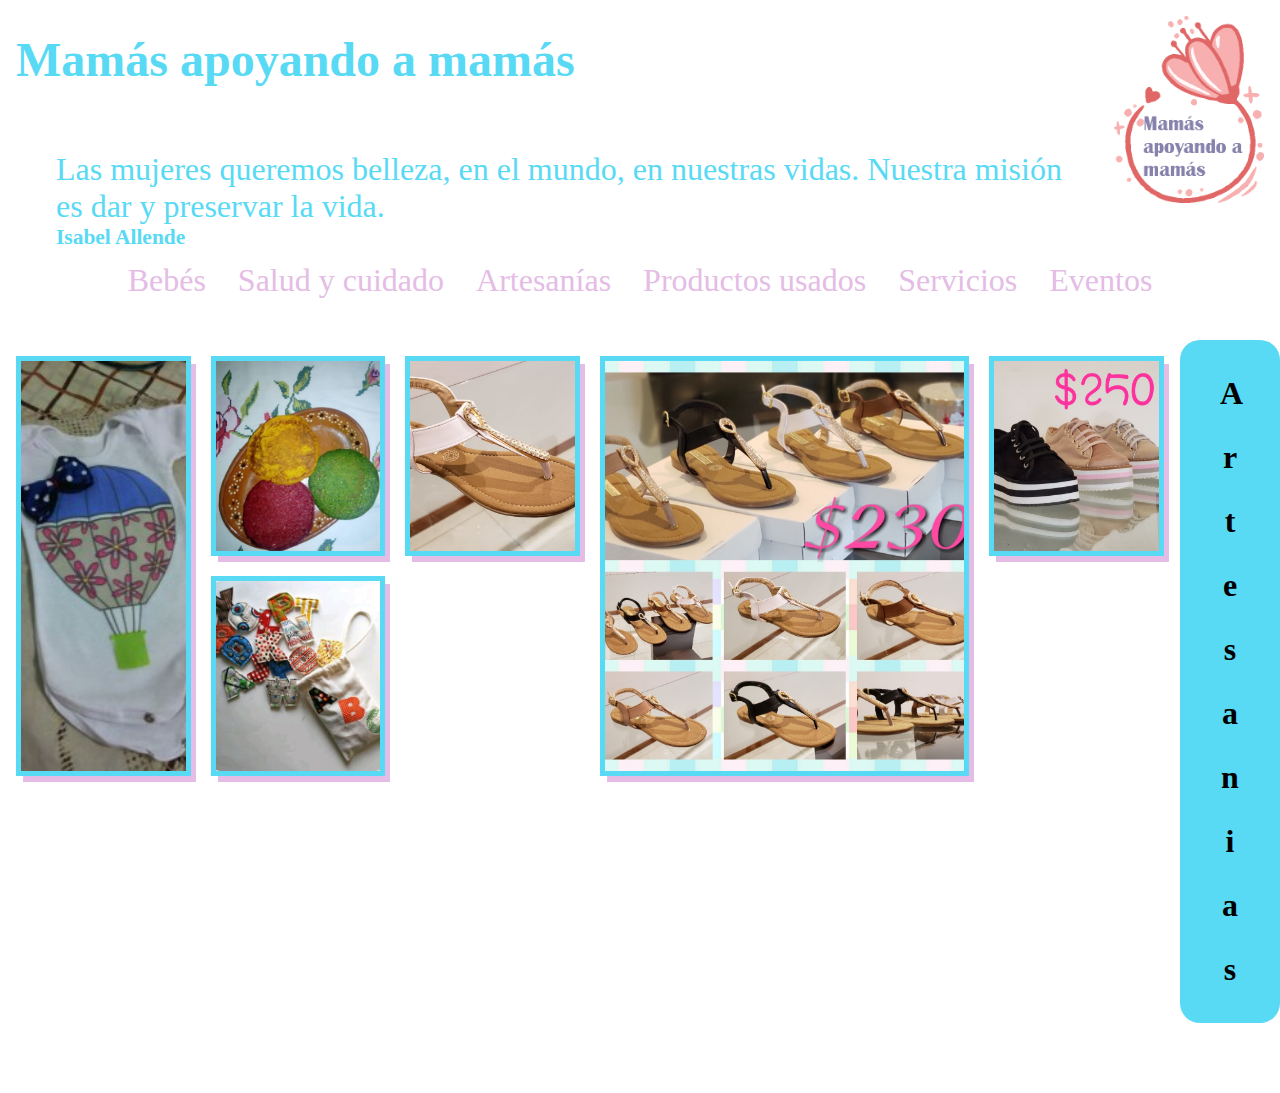
==== artesanias.html @ ae282225 "actualizacion con menu hamburguesa" ====
<!DOCTYPE html>
<html lang="en">
<head>
  <meta charset="UTF-8">
  <meta name="viewport" content="width=device-width, initial-scale=1.0">
  <meta http-equiv="X-UA-Compatible" content="ie=edge">
  <title>Mamás apoyando a mamás</title>
  <link rel="stylesheet" href="css/styles.css">
</head>
<body>
  <i class="icon-menu burger-button" id="burger-button"></i>
  <div class="layout">
    <div class="header">
      <!-- titulo -->
      <div class="title">
         
        <h1>Mamás apoyando a mamás</h1>
      </div>
      <div class="message">
          <blockquote>Las mujeres queremos belleza, en el mundo, en nuestras vidas. Nuestra misión es dar y preservar la vida. <h6>Isabel Allende</h6><blockquote>
      </div>
      <!-- logo -->
      <div class="logo"><img src="images/logo_mam.png" alt=""></div>
    </div>
    <!-- menu --> 
    <div class="menu">
        <nav>
            <ul>
                <li><a class="link" href="index.html">Bebés</a></li>
                <li><a class="link" href="saludycuidado.html">Salud y cuidado</a></li>
                <li><a class="link" href="artesanias.html">Artesanías</a></li>
                <li><a class="link" href="usados.html">Productos usados</a></li>
                <li><a class="link" href="servicios.html">Servicios</a></li>
                <li><a class="link" href="eventos.html">Eventos</a></li>
            </ul>
          </nav>
    </div>
    <!-- Contenido del sitio: productos -->
    <div class="content">
      <div class="product vertical">
          <img src="products/artesanias/1495003971851.jpg" alt="">
          <div class="mom">
            <h1>$500</h1>
            <p>Contacto:</p>
            <p>Adela Méndez Suárez</p>
            <p>whatsapp: 55 6345 4244</p>
            <p>https://www.paginax.com</p>
          </div>
      </div>
      <div class="product square">
          <img src="products/artesanias/IMG-20190319-WA0053.jpg" alt="">
          <div class="mom">
            <h1>$800</h1>
            <p>Contacto:</p>
            <p>Adela Méndez Suárez</p>
            <p>whatsapp: 55 6345 4244</p>
            <p>https://www.paginax.com</p>
          </div>
      </div>
      <div class="product square">
          <img src="products/artesanias/IMG-20190321-WA0001.jpg" alt="">
          <div class="mom">
              <h1>$1000</h1>
              <p>Contacto:</p>
              <p>Adela Méndez Suárez</p>
              <p>whatsapp: 55 6345 4244</p>
              <p>https://www.paginax.com</p>
            </div>
      </div>
      <div class="product big">
          <img src="products/artesanias/IMG-20190321-WA0005.jpg" alt="">
          <div class="mom">
              <h1>$1050</h1>
              <p>Contacto:</p>
              <p>Adela Méndez Suárez</p>
              <p>whatsapp: 55 6345 4244</p>
              <p>https://www.paginax.com</p>
            </div>
      </div>
      <div class="product square">
          <img src="products/artesanias/IMG-20190321-WA0006.jpg" alt="">
          <div class="mom">
            <h1>$1200</h1>
            <p>Contacto:</p>
            <p>Adela Méndez Suárez</p>
            <p>whatsapp: 55 6345 4244</p>
            <p>https://www.paginax.com</p>
          </div>
      </div>
      <div class="product square">
          <img src="products/artesanias/a_abecedario.jpg" alt="">
          <div class="mom">
            <h1>$1500</h1>
            <p>Contacto:</p>
            <p>Adela Méndez Suárez</p>
            <p>whatsapp: 55 6345 4244</p>
            <p>https://www.paginax.com</p>
          </div>
      </div>
          </div>
    <div class="category">
      <h1>Artesanias</h1>
    </div>
    <!-- <div class="footer">Footer</div> -->
  </div>
  <script>
    const ipad = window.matchMedia('screen and (max-width: 768px)')
    const menu = document.querySelector('.menu')
    const burgerButton = document.querySelector('#burger-button')
    const links = document.querySelectorAll('.link')

    ipad.addListener(validation) //para que se ejecute requiere un cambio en la pantalla
    
    

    // valida que el media query sea el correcto para prender o no el listener
    function validation(event) {
      // console.log(event.matches)
      if (event.matches) {   
        burgerButton.addEventListener('click',hideShow)
        // link.addEventListener('click',hideShow)
        Array.from(links).forEach( link=> { 
          link.addEventListener('click',hideShow)
        })
      }
      else {
        burgerButton.removeEventListener('click',hideShow)
      }
    }
    
    // para que funcione el menÃº de hamburguesa en la recarga
    validation(ipad) //ipad regresa un true o false si se entra o no al media query
    //para que escuche desde la recarga
    // if (ipad.matches) {
    //   burgerButton.addEventListener('click',hideShow)
    // }

    //agrega o quita la clase para mostrar u ocultar el menu
    function hideShow() {
      if (menu.classList.contains('is-active')) {
        menu.classList.remove('is-active')
      }
      else {
        menu.classList.add('is-active')
      }
    }
  </script>
</body>
</html>
---- css/styles.css ----
/* hoja de estilos. moms */

body{
  margin: 0;
  padding: 0;
  height: auto;
  width: 100vw;
  /* border: 1px solid red; */
}
.layout {
  width: inherit;
  display: grid;
  grid-template: 220px 120px 1fr 70px/ calc(100vw - 100px) 100px;
  grid-template-areas:  "header header"
                        "menu menu"
                        "content category"
                        "footer footer";
  /* border: 1px solid green; */
}
.layout .header {
  grid-area: header;
  display: grid;
  grid-template: 1fr 1fr / 85% 15%;
  color: #58DAF5;
}
.layout .header .title {
  grid-row: 1;
  grid-column: 1;
  padding: 2em 1em;
}
.layout .header .title h1 {
  margin: 0;
  width: 100%;
  font-size: 3em;
}
.layout .header .message {
  padding: 0 .5em;
  grid-row: 2;
  grid-column: 1;
  font-size: 2em;
  width: 100%;
  display: flex;
  justify-content: flex-start;
  align-items: flex-start;
}
.layout .header .message h6 {
  margin: 0;
}

/* logo */
.layout .header .logo {
  grid-row: span 2;
  display: flex;
  align-items: flex-start;
  justify-content: flex-end;
}
.layout .header .logo img {
  width: 90%;
  max-width: 150px;
  height: auto;
  padding: 1em;
}

/* menu */
.layout .menu {
  height: inherit;
  grid-column: span 2;
  margin: 0;
  padding: 0;
  display: flex;
  align-items: center;
  justify-content: center;
}
.layout .menu ul {
  list-style: none;
  display: flex;
  margin: 0;
  padding: 0;
}
.layout .menu ul li a { 
  font-size: 2em;
  padding: .5em;
  color: #e4bce5;
  text-decoration: none;
  transition: text-decoration 10s;
}
.layout .menu ul li:hover a { 
  text-decoration: underline;
}


/* categoria */
.layout .category {
  grid-area: category;
  background: #58DAF5;
  border-radius: 20px;
  display: flex;
  justify-content: center;
}
.layout .category h1 {
  width: 20px;
  line-height: 2em;
  word-wrap: break-word;
  text-align: center;
  font-size: 2em;
}

/* Inicia el contenido: fotos de los productos */
.layout .content {
  grid-area: content;
  display: grid;
  grid-gap: 20px;
  grid-template-columns: repeat(auto-fit, minmax(150px,1fr));
  grid-auto-rows: 200px;
  grid-auto-flow: dense;
  padding: 1em;
}
.layout .content .search {
  width: 100vw;
}
.layout .content .product {
  position: relative;
  border: 5px solid #58DAF5;
  overflow: hidden;
  -webkit-box-shadow: 6px 7px 0px -1px rgb(228, 188, 229,1);
  -moz-box-shadow: 6px 7px 0px -1px rgba(228,188,229,1);
  box-shadow: 6px 7px 0px -1px rgba(228,188,229,1);
}
.layout .content .product img{
  width: 100%;
  height: 100%;
  object-fit: cover;
}
.layout .content .product:hover img {
  width: 100%;
  height: 100%;
  object-fit: cover;
  animation: zoom 4s 1;

}
.layout .content .vertical {
  grid-row: span 2; 
}
.layout .content .horizontal {
  grid-column: span 2;
}
.layout .content .big {
  grid-row: span 2; 
  grid-column: span 2;
}
.layout .footer {
  grid-area: footer;
  /* background-image: url(../images/footer_img.png); */
  background-size: cover;
  background-repeat:   no-repeat;
  background-position: center center;   
}
.mom {
  background: rgba(228,188,229,.9);
  position: absolute;
  width: 100%;
  bottom: 0;
  opacity: 0;
}
.mom h1 {
  margin: .5em;
  text-align: center;
}
.mom p {
  margin: 0;
}
.layout .content .vertical:hover .mom,
.layout .content .big:hover .mom {
  height: 40%;
  opacity: 1;
  transition-duration: 2s;
}
.layout .content .horizontal:hover .mom {
  height: 80%;
  opacity: 1;
  transition-duration: 2s;
}
.layout .content .square:hover .mom {
  height: 90%;
  opacity: 1;
  transition-duration: 2s;
}

.burger-button {
  width: 40px;
  height: 40px;
  border-radius: 50%;
  background: #e4bce5;
  color: white;
  left: 10px;
  top: 10px;
  text-align: center;
  line-height: 40px !important;
  position: fixed;
  z-index: 10;
  display: none;
}


@media screen and (max-width: 900px) {
  .layout {
    grid-template: 180px 100px 100px 100% 50px/ 100vw;
    grid-template-areas:  "header"
                          "menu"
                          "category"
                          "content"
                          "footer";
  }
  .layout .header .title {
    padding-bottom: 0;
  }
  .layout .header .title h1 {
    font-size: 2.5em;
  }
  .layout .header .message {
    font-size: 1.5em;
  }
  /* categoria */
  .layout .category {
    justify-content: flex-start;
    margin: 0 0 10px 0;
  }
  .layout .category h1 {
    word-wrap: normal;
    letter-spacing: 1em;
    padding-left: 1em;
  }
}

@media screen and (max-width: 768px) {
  .layout {
    grid-template: 220px 0px 60px 100% 50px/ 1fr;
  }
  .layout .header {
    grid-area: header;
    display: grid;
    grid-template: .5fr 1.5fr / 85% 15%;
    color: #58DAF5;
  }
  .layout .header .title {
    display: flex;
    justify-content: flex-end;
    padding-bottom: .5em;
  }
  .layout .header .title h1 {
    font-size: 2em;
    width: auto;
  }
  .layout .header .message blockquote {
    margin: .3em;
  }
  .layout .menu {
    position: fixed;
    z-index: 9;
    left: -100vw;
    top: 0;
    background: white;
    padding-top: 40px;
    width: 100vw;
    height: 100vh;
    align-items: flex-start;
  }
  .layout .menu.is-active {
    left: 0;
  }
  .layout .menu ul {
    display: block;
  }
  .layout .menu ul li { 
    padding: .5em;
    width: 100%;
  }
  .layout .category {
    margin-left: 10px;
  }
  .layout .category h1 {
    font-size: 1.5em;
    line-height: .5em;
  }
  .burger-button {
    display: block;
  }
}

@media screen and (max-width: 520px) {
  .layout {
    grid-template: 210px 0px 50px 100% 50px/ 100vw;
  }
  .layout .header .title {
    grid-column: span 2;
    display: flex;
    justify-content: flex-end;
    align-items: flex-end;
    margin: 0;
    padding: 2em .5em 0 .5em;
  }
  .layout .header .message {
    font-size: 1.3em;
    padding: .5em .2em;
  }
  .layout .header .logo {
    padding: 0;
    align-items: flex-start;
    justify-content: flex-start;
  }
  .layout .header .message blockquote {
    margin: .2em;
  }
  .layout .category h1 {
    font-size: 1.5em;
    line-height: .5em;
  }
}

@media screen and (max-width: 385px) {
  .layout .content {
    grid-gap: 10px;
  }
  .layout .header .title h1 {
    font-size: 1.5em;
  }
  .mom p {
    font-size: .8em;
  }
}


@font-face {
  font-family: 'icomoon';
  src:  url('../fonts/icomoon.eot?mlzes5');
  src:  url('../fonts/icomoon.eot?mlzes5#iefix') format('embedded-opentype'),
    url('../fonts/icomoon.ttf?mlzes5') format('truetype'),
    url('../fonts/icomoon.woff?mlzes5') format('woff'),
    url('../fonts/icomoon.svg?mlzes5#icomoon') format('svg');
  font-weight: normal;
  font-style: normal;
}

[class^="icon-"], [class*=" icon-"] {
  /* use !important to prevent issues with browser extensions that change fonts */
  font-family: 'icomoon' !important;
  speak: none;
  font-style: normal;
  font-weight: normal;
  font-variant: normal;
  text-transform: none;
  line-height: 1;

  /* Better Font Rendering =========== */
  -webkit-font-smoothing: antialiased;
  -moz-osx-font-smoothing: grayscale;
}

.icon-phone:before {
  content: "\e942";
}
.icon-list2:before {
  content: "\e9bb";
}
.icon-menu:before {
  content: "\e9bd";
}
.icon-whatsapp:before {
  content: "\ea93";
}


/* animaciones */
@keyframes zoom {
  0% {
    transform: scale(1);
  }
  50% {
    transform: scale(1.2);
  }
  100% {
    transform: scale(1);
  }
}
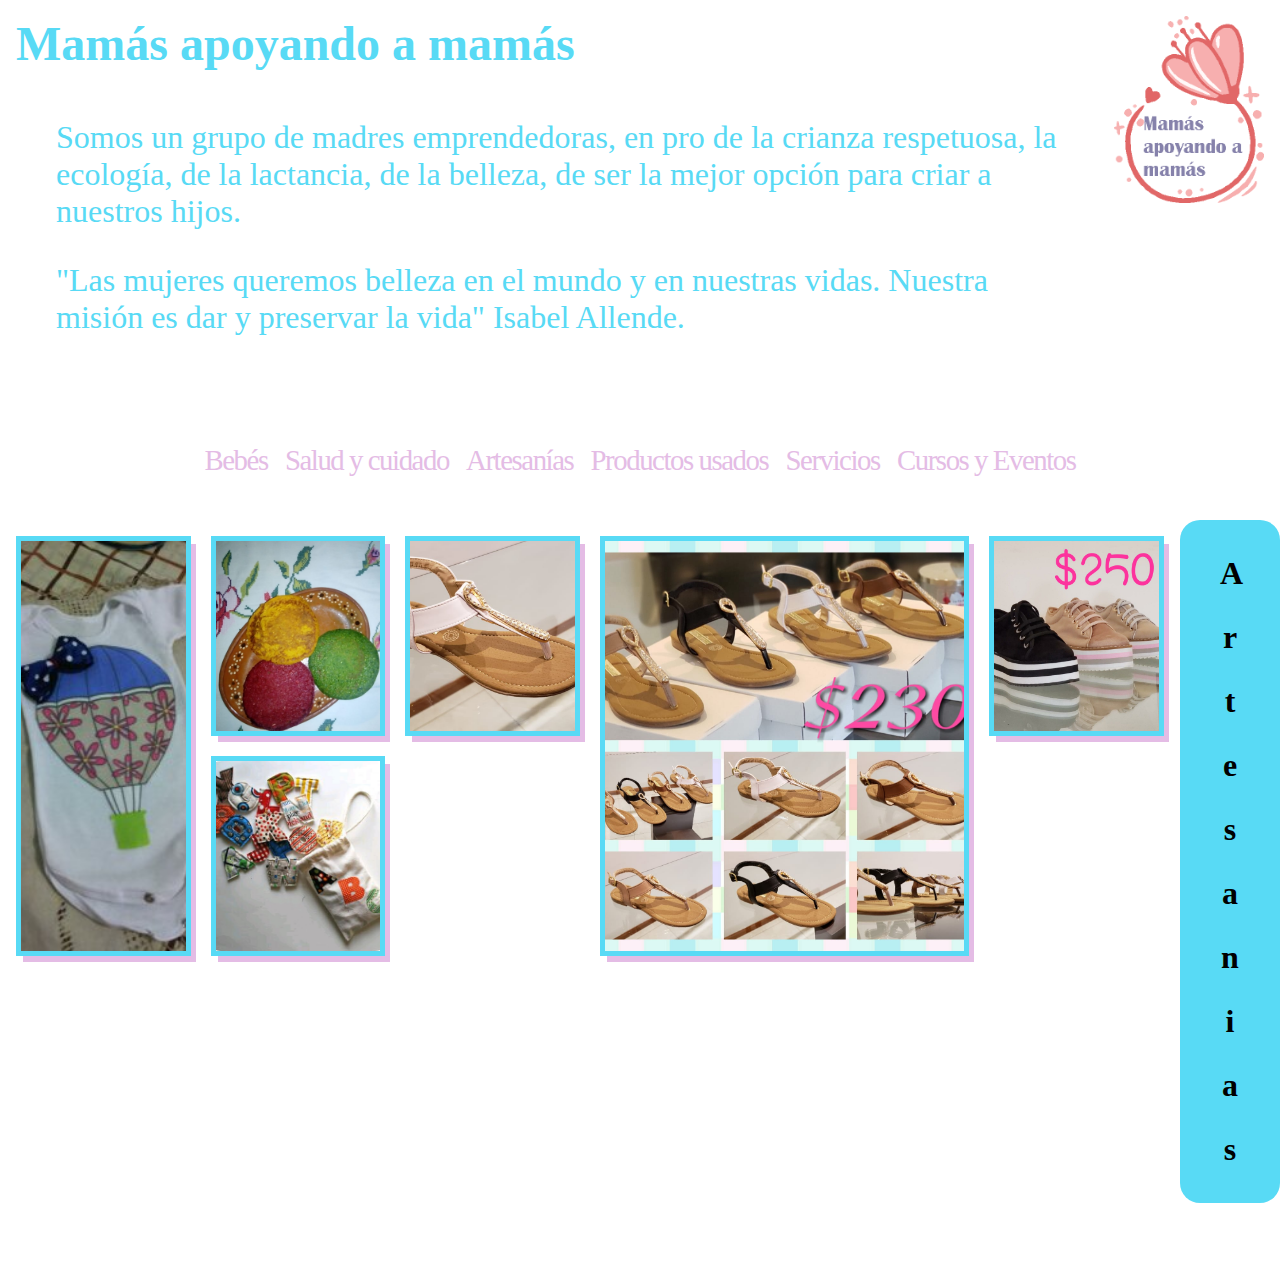
==== commit 849b3e49: "actualizacion de menu y estilos" ====
--- a/artesanias.html
+++ b/artesanias.html
@@ -17,7 +17,15 @@
         <h1>Mamás apoyando a mamás</h1>
       </div>
       <div class="message">
-          <blockquote>Las mujeres queremos belleza, en el mundo, en nuestras vidas. Nuestra misión es dar y preservar la vida. <h6>Isabel Allende</h6><blockquote>
+          <blockquote>
+            <p>Somos un grupo de madres emprendedoras, en pro de la crianza respetuosa, la ecología, 
+                de la lactancia, de la belleza, de ser la mejor opción para criar a nuestros hijos. 
+            </p>
+            <p class="cita">
+              "Las mujeres queremos belleza en el mundo y en nuestras vidas. Nuestra misión es dar y preservar la vida"
+            Isabel Allende.
+            </p>
+            <blockquote>
       </div>
       <!-- logo -->
       <div class="logo"><img src="images/logo_mam.png" alt=""></div>
@@ -31,7 +39,7 @@
                 <li><a class="link" href="artesanias.html">Artesanías</a></li>
                 <li><a class="link" href="usados.html">Productos usados</a></li>
                 <li><a class="link" href="servicios.html">Servicios</a></li>
-                <li><a class="link" href="eventos.html">Eventos</a></li>
+                <li><a class="link" href="cursosyeventos.html">Cursos y Eventos</a></li>
             </ul>
           </nav>
     </div>
--- a/css/styles.css
+++ b/css/styles.css
@@ -10,7 +10,7 @@
 .layout {
   width: inherit;
   display: grid;
-  grid-template: 220px 120px 1fr 70px/ calc(100vw - 100px) 100px;
+  grid-template: 400px 120px 1fr 70px/ calc(100vw - 100px) 100px;
   grid-template-areas:  "header header"
                         "menu menu"
                         "content category"
@@ -26,7 +26,7 @@
 .layout .header .title {
   grid-row: 1;
   grid-column: 1;
-  padding: 2em 1em;
+  padding: 1em;
 }
 .layout .header .title h1 {
   margin: 0;
@@ -34,6 +34,7 @@
   font-size: 3em;
 }
 .layout .header .message {
+  margin: 0;
   padding: 0 .5em;
   grid-row: 2;
   grid-column: 1;
@@ -43,8 +44,17 @@
   justify-content: flex-start;
   align-items: flex-start;
 }
+.layout .header .message p {
+  margin-top: 0;
+}
+.layout .header .message .cita{
+  margin-top: 0;
+  display: flex;
+  flex-direction: row;
+}
 .layout .header .message h6 {
   margin: 0;
+  width: 50%;
 }
 
 /* logo */
@@ -78,10 +88,11 @@
   padding: 0;
 }
 .layout .menu ul li a { 
-  font-size: 2em;
-  padding: .5em;
+  font-size: 1.8em;
+  padding: .3em;
   color: #e4bce5;
   text-decoration: none;
+  letter-spacing: -.05em;
   transition: text-decoration 10s;
 }
 .layout .menu ul li:hover a { 
@@ -204,7 +215,7 @@
 
 @media screen and (max-width: 900px) {
   .layout {
-    grid-template: 180px 100px 100px 100% 50px/ 100vw;
+    grid-template: 270px 100px 100px 100% 50px/ 100vw;
     grid-template-areas:  "header"
                           "menu"
                           "category"
@@ -220,6 +231,13 @@
   .layout .header .message {
     font-size: 1.5em;
   }
+  /* menu */
+  .layout .menu ul li a { 
+    font-size: 1.5em;
+  }
+  /* .layout .menu ul li a::after { 
+    content: "|";
+  } */
   /* categoria */
   .layout .category {
     justify-content: flex-start;
@@ -227,14 +245,14 @@
   }
   .layout .category h1 {
     word-wrap: normal;
-    letter-spacing: 1em;
+    letter-spacing: .8em;
     padding-left: 1em;
   }
 }
 
 @media screen and (max-width: 768px) {
   .layout {
-    grid-template: 220px 0px 60px 100% 50px/ 1fr;
+    grid-template: 310px 0px 60px 100% 50px/ 1fr;
   }
   .layout .header {
     grid-area: header;
@@ -251,8 +269,9 @@
     font-size: 2em;
     width: auto;
   }
-  .layout .header .message blockquote {
-    margin: .3em;
+  .layout .header .message {
+    font-size: 1.3em;
+    padding: 0em;
   }
   .layout .menu {
     position: fixed;
@@ -281,6 +300,8 @@
   .layout .category h1 {
     font-size: 1.5em;
     line-height: .5em;
+    letter-spacing: .3em;
+    width: 100%;
   }
   .burger-button {
     display: block;
@@ -289,15 +310,25 @@
 
 @media screen and (max-width: 520px) {
   .layout {
-    grid-template: 210px 0px 50px 100% 50px/ 100vw;
+    grid-template: 380px 0px 50px 100% 50px/ 100vw;
+  }
+  .layout .header {
+    grid-area: header;
+    display: grid;
+    grid-template: 70px 1fr / 85% 15%;
+    color: #58DAF5;
   }
   .layout .header .title {
     grid-column: span 2;
     display: flex;
     justify-content: flex-end;
-    align-items: flex-end;
+    align-items: center;
     margin: 0;
-    padding: 2em .5em 0 .5em;
+    padding: 0em .5em 0 .5em;
+  }
+  .layout .header .title h1 {
+    font-size: 1.8em;
+    letter-spacing: -.05em;
   }
   .layout .header .message {
     font-size: 1.3em;
@@ -318,14 +349,40 @@
 }
 
 @media screen and (max-width: 385px) {
+  .layout {
+    grid-template: 400px 0px 50px 100% 50px/ 100vw;
+  }
   .layout .content {
     grid-gap: 10px;
   }
+  .layout .header .title {
+    justify-content: flex-start;
+  }
   .layout .header .title h1 {
     font-size: 1.5em;
   }
+  .layout .header .message {
+    grid-column: span 2;
+  }
+  .layout .header .logo {
+    display: none;
+  }
   .mom p {
     font-size: .8em;
+  }
+  .burger-button {
+    /* width: 40px;
+    height: 40px;
+    border-radius: 50%;
+    background: #e4bce5;
+    color: white; */
+    left: calc(100vw - 50px);
+    top: 45px;
+    /* text-align: center;
+    line-height: 40px !important;
+    position: fixed;
+    z-index: 10;
+    display: none; */
   }
 }
 
